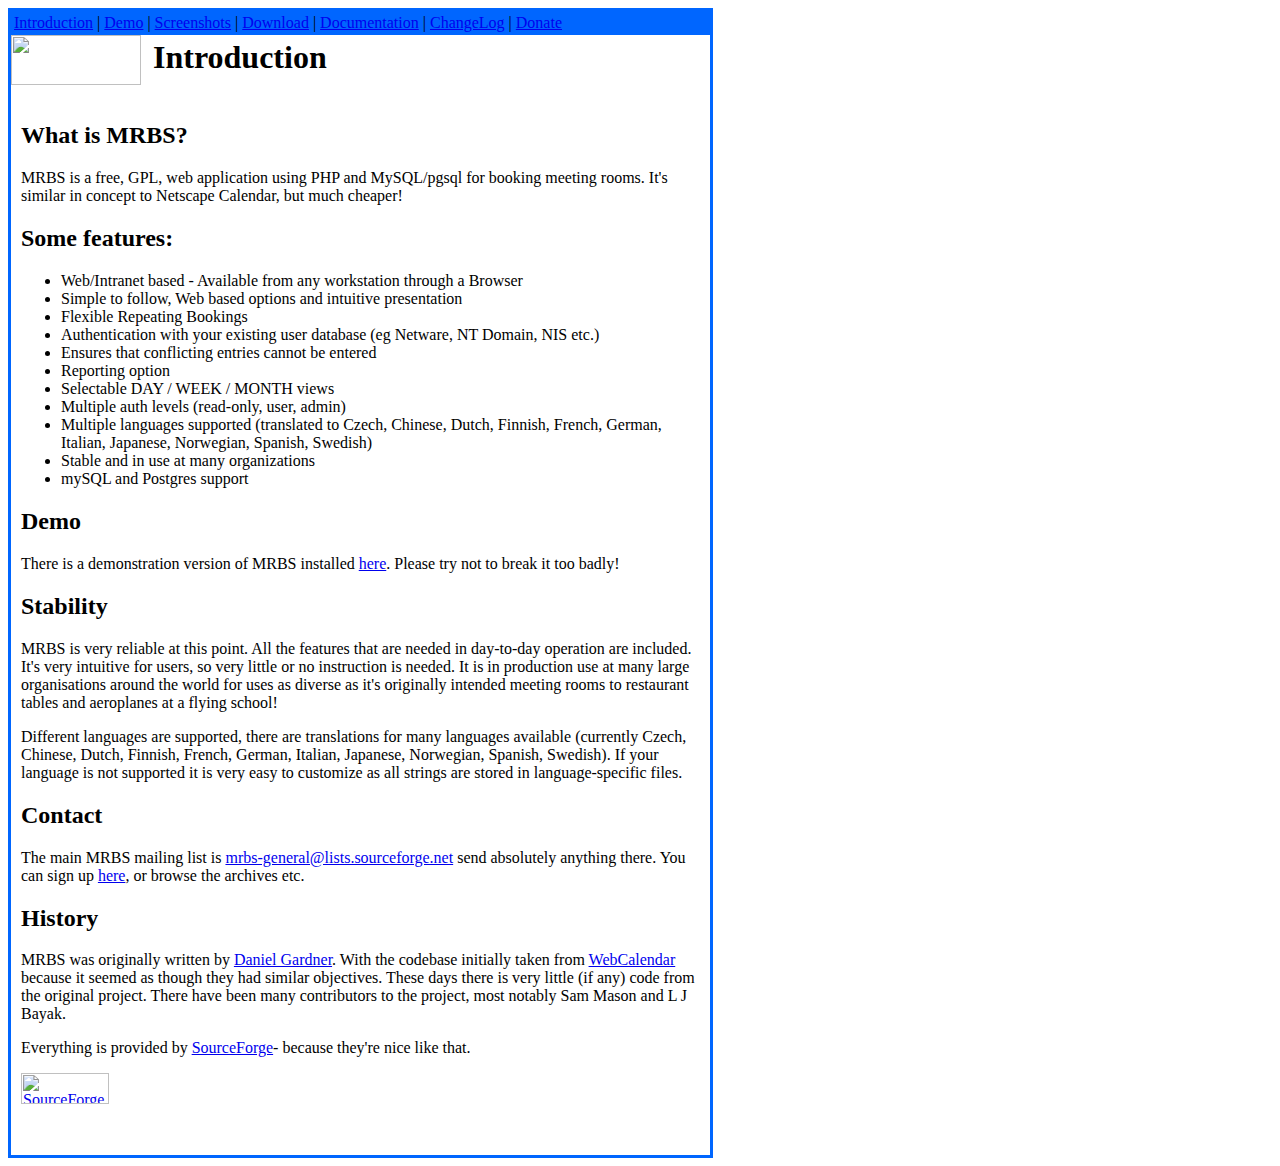
==== index.html @ c565b90c "* Synchronize /mrbsweb/ repository (not used since 2000) with /htdocs/ directory  (current project h" ====
<html><!-- #BeginTemplate "/Templates/main.dwt" -->
<head>
<!-- #BeginEditable "doctitle" --> 
<title>MRBS: Index</title>
<!-- #EndEditable -->
<meta http-equiv="Content-Type" content="text/html; charset=iso-8859-1">
<link rel="stylesheet" href="mrbs.css" type="text/css">
</head>

<body bgcolor="#FFFFFF" text="#000000">
<table width="705" border="2" cellpadding="0" cellspacing="0" bordercolor="#0066FF">
  <tr> 
    <td width="699" height="445" valign="top"> 
      <table width="100%" border="0" cellpadding="0" cellspacing="0" bordercolor="#0066FF">
        <tr> 
          <td valign="top" height="24" colspan="5"> 
            <table width="100%" border="0" cellpadding="3" cellspacing="0">
              <tr> 
                <td width="691" height="24" valign="top" class="topbar" bgcolor="#0066FF"><a href="index.html">Introduction</a> 
                  | <a href="demo.html">Demo</a> | <a href="sshots.html">Screenshots</a> 
                  | <a href="download.html">Download</a> | <a href="docs.html">Documentation</a> 
                  | 
                  <!-- <a href="../testimonials.html">Testimonials</a> | -->
                  <a href="ChangeLog.html">ChangeLog</a> | <a href="donate.html">Donate</a></td>
              </tr>
            </table>
          </td>
        </tr>
        <tr> 
          <td valign="top" colspan="2" rowspan="3"><a href="index.html"><img src="images/mrbs.png" width="130" height="50" border="0"></a></td>
          <td width="12" height="4"></td>
          <td width="552"></td>
          <td width="5"></td>
        </tr>
        <tr> 
          <td height="34"></td>
          <td colspan="2" valign="middle" bgcolor="#FFFFFF"> 
            <h1><!-- #BeginEditable "title" -->Introduction<!-- #EndEditable --></h1>
          </td>
        </tr>
        <tr> 
          <td height="12"></td>
          <td></td>
          <td></td>
        </tr>
        <tr> 
          <td height="13" width="10"></td>
          <td width="120"></td>
          <td></td>
          <td></td>
          <td></td>
        </tr>
        <tr>
          <td height="337"></td>
          <td colspan="3" valign="top"><!-- #BeginEditable "body" --> 
            <h2>What is MRBS?</h2>
            <p class="body">MRBS is a free, GPL, web application using PHP and 
              MySQL/pgsql for booking meeting rooms. It's similar in concept to 
              Netscape Calendar, but much cheaper!</p>
            <h2>Some features:</h2>
            <ul>
              <li class="body">Web/Intranet based - Available from any workstation 
                through a Browser</li>
              <li class="body">Simple to follow, Web based options and intuitive 
                presentation</li>
              <li class="body">Flexible Repeating Bookings</li>
              <li class="body">Authentication with your existing user database 
                (eg Netware, NT Domain, NIS etc.)</li>
              <li class="body">Ensures that conflicting entries cannot be entered</li>
              <li class="body">Reporting option</li>
              <li class="body">Selectable DAY / WEEK / MONTH views</li>
              <li class="body">Multiple auth levels (read-only, user, admin)</li>
              <li class="body">Multiple languages supported (translated to <!-- #BeginLibraryItem "/Library/languages.lbi" -->Czech, Chinese, Dutch, Finnish, French, German, Italian, Japanese, Norwegian, 
Spanish, Swedish<!-- #EndLibraryItem -->)</li>
              <li class="body">Stable and in use at many organizations</li>
              <li class="body">mySQL and Postgres support</li>
            </ul>
            <h2>Demo</h2>
            <p class="body">There is a demonstration version of MRBS installed 
              <a href="demo.html">here</a>. Please try not to break it too badly!</p>
            <h2>Stability</h2>
            <p class="body">MRBS is very reliable at this point. All the features 
              that are needed in day-to-day operation are included. It's very 
              intuitive for users, so very little or no instruction is needed. 
              It is in production use at many large organisations around the world 
              for uses as diverse as it's originally intended meeting rooms to 
              restaurant tables and aeroplanes at a flying school!</p>
            <p class="body"> Different languages are supported, there are translations 
              for many languages available (currently <!-- #BeginLibraryItem "/Library/languages.lbi" -->Czech, Chinese, Dutch, Finnish, French, German, Italian, Japanese, Norwegian, 
Spanish, Swedish<!-- #EndLibraryItem -->). 
              If your language is not supported it is very easy to customize as 
              all strings are stored in language-specific files. </p>
            <h2>Contact</h2>
            <p class="body"> The main MRBS mailing list is <a href="mailto:mrbs-general@lists.sourceforge.net"> 
              mrbs-general@lists.sourceforge.net</a> send absolutely anything 
              there. You can sign up <a href="http://lists.sourceforge.net/mailman/listinfo/mrbs-general"> 
              here</a>, or browse the archives etc. </p>
            <h2>History</h2>
            <p class="body"> MRBS was originally written by <a href="mailto:daniel@danielgardner.org"> 
              Daniel Gardner</a>. With the codebase initially taken from <a href="http://webcalendar.sourceforge.net/">WebCalendar</a> 
              because it seemed as though they had similar objectives. These days 
              there is very little (if any) code from the original project. There 
              have been many contributors to the project, most notably Sam Mason 
              and L J Bayak.</p>
            <p class="body"> Everything is provided by <a href="http://sourceforge.net">SourceForge</a>- 
              because they're nice like that. </p>
            <p class="body"><A href="http://sourceforge.net"> <IMG src="http://sourceforge.net/sflogo.php?group_id=5113&type=1" width="88" height="31" border="0" alt="SourceForge Logo"> 
              </A> </p>
            <p class="body">&nbsp;</p>
            <!-- #EndEditable --> </td>
          <td></td>
        </tr>
        <tr>
          <td height="17"></td>
          <td></td>
          <td></td>
          <td></td>
          <td></td>
        </tr>
      </table>
    </td>
  </tr>
</table>
</body>
<!-- #EndTemplate --></html>
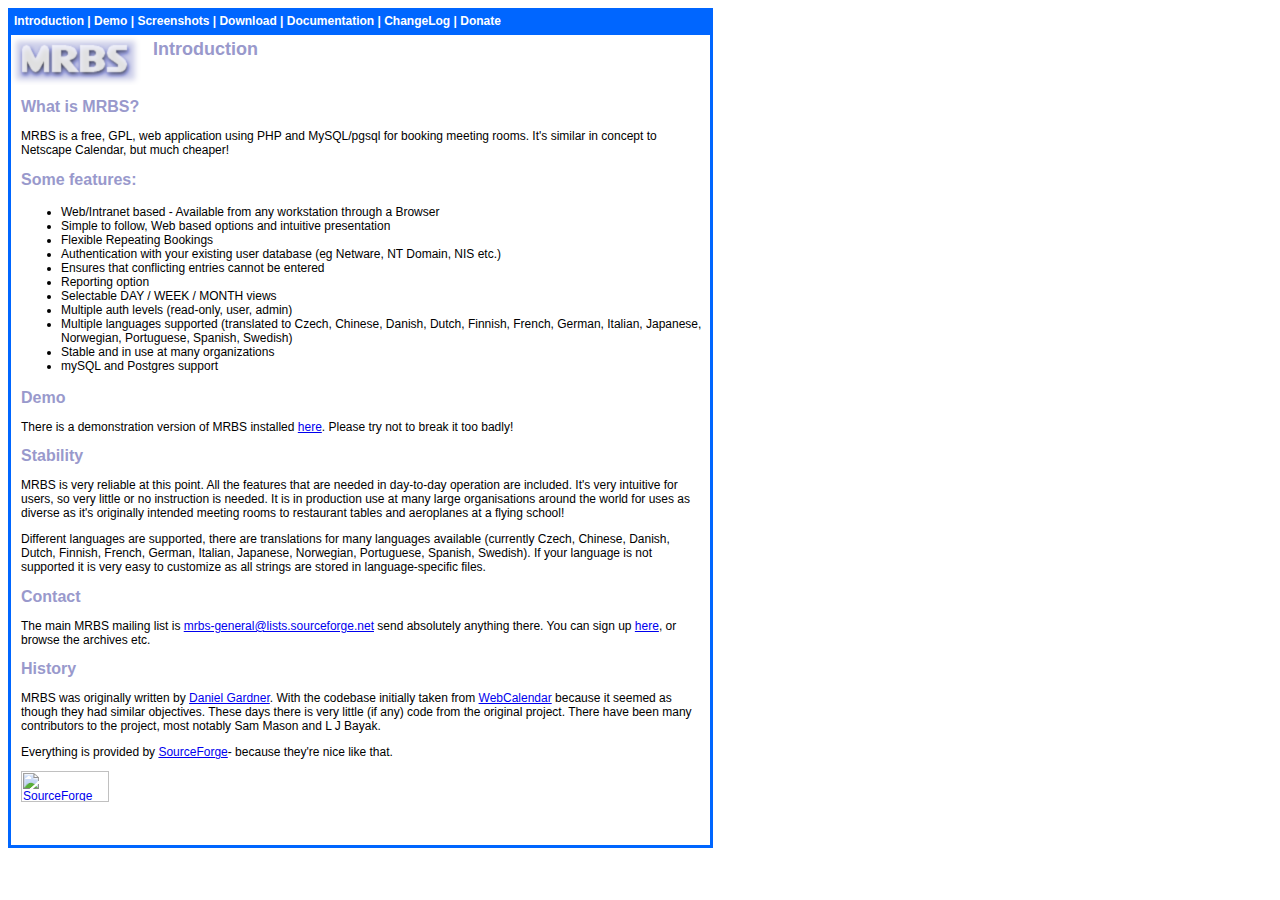
==== commit 171bd53a: "- update supported languages" ====
--- a/index.html
+++ b/index.html
@@ -70,8 +70,8 @@
               <li class="body">Reporting option</li>
               <li class="body">Selectable DAY / WEEK / MONTH views</li>
               <li class="body">Multiple auth levels (read-only, user, admin)</li>
-              <li class="body">Multiple languages supported (translated to <!-- #BeginLibraryItem "/Library/languages.lbi" -->Czech, Chinese, Dutch, Finnish, French, German, Italian, Japanese, Norwegian, 
-Spanish, Swedish<!-- #EndLibraryItem -->)</li>
+              <li class="body">Multiple languages supported (translated to <!-- #BeginLibraryItem "/Library/languages.lbi" -->Czech, Chinese, Danish, Dutch, Finnish, French, German, Italian, Japanese, Norwegian, 
+Portuguese, Spanish, Swedish<!-- #EndLibraryItem -->)</li>
               <li class="body">Stable and in use at many organizations</li>
               <li class="body">mySQL and Postgres support</li>
             </ul>
@@ -86,8 +86,8 @@
               for uses as diverse as it's originally intended meeting rooms to 
               restaurant tables and aeroplanes at a flying school!</p>
             <p class="body"> Different languages are supported, there are translations 
-              for many languages available (currently <!-- #BeginLibraryItem "/Library/languages.lbi" -->Czech, Chinese, Dutch, Finnish, French, German, Italian, Japanese, Norwegian, 
-Spanish, Swedish<!-- #EndLibraryItem -->). 
+              for many languages available (currently <!-- #BeginLibraryItem "/Library/languages.lbi" -->Czech, Chinese, Danish, Dutch, Finnish, French, German, Italian, Japanese, Norwegian, 
+Portuguese, Spanish, Swedish<!-- #EndLibraryItem -->). 
               If your language is not supported it is very easy to customize as 
               all strings are stored in language-specific files. </p>
             <h2>Contact</h2>
--- a/mrbs.css
+++ b/mrbs.css
@@ -0,0 +1,37 @@
+.topbar {  
+   font-weight: bold; 
+   color: #FFFFFF; 
+   font-family: Verdana, Arial, Helvetica, sans-serif; 
+   font-size: 12px
+}
+
+.topbar a {
+   color: white;
+   text-decoration: none;
+}
+
+.topbar a:hover {
+   color: red;
+   text-decoration: underline;
+}
+
+
+.body {
+  font-family: Verdana, Arial, Helvetica, sans-serif;
+  font-size: 12px
+; clip:   rect(   )
+}
+
+h1 {
+  font-family: Verdana, Arial, Helvetica, sans-serif; 
+  font-size: 18px;
+  font-weight: bold;
+  color: #9999CC
+}
+
+h2 {
+  font-family: Verdana, Arial, Helvetica, sans-serif; 
+  font-size: 16px;
+  font-weight: bold;
+  color: #9999CC
+}
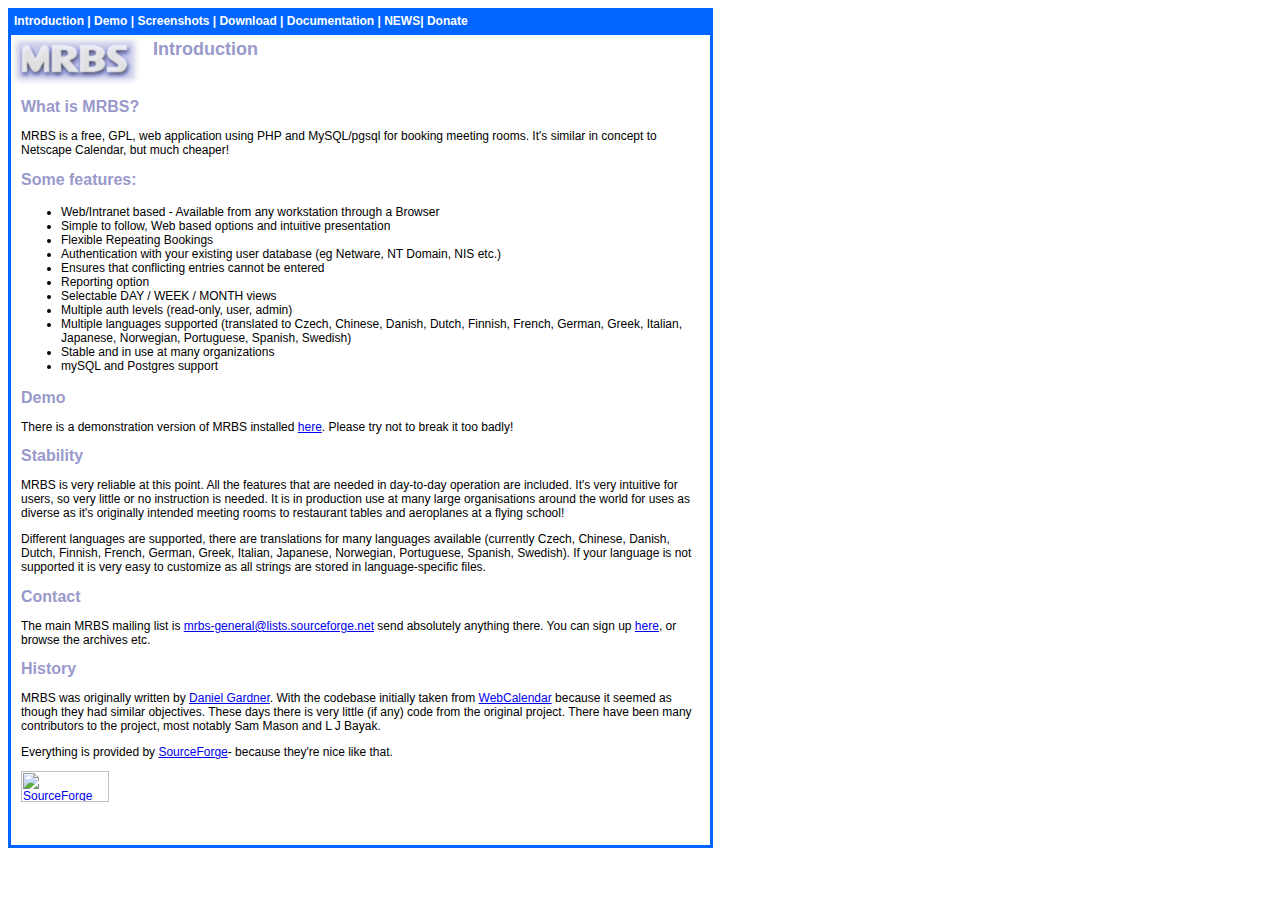
==== commit fcc9ffcc: "Clean`up some pages : - home : add greek language, - download: update link to the main mrbs page, ad" ====
--- a/index.html
+++ b/index.html
@@ -1,4 +1,4 @@
-<html><!-- #BeginTemplate "/Templates/main.dwt" -->
+<html><!-- #BeginTemplate "/Templates/main.dwt" --><!-- DW6 -->
 <head>
 <!-- #BeginEditable "doctitle" --> 
 <title>MRBS: Index</title>
@@ -21,7 +21,7 @@
                   | <a href="download.html">Download</a> | <a href="docs.html">Documentation</a> 
                   | 
                   <!-- <a href="../testimonials.html">Testimonials</a> | -->
-                  <a href="ChangeLog.html">ChangeLog</a> | <a href="donate.html">Donate</a></td>
+                  <a href="ChangeLog.html">NEWS</a>| <a href="donate.html">Donate</a></td>
               </tr>
             </table>
           </td>
@@ -70,8 +70,8 @@
               <li class="body">Reporting option</li>
               <li class="body">Selectable DAY / WEEK / MONTH views</li>
               <li class="body">Multiple auth levels (read-only, user, admin)</li>
-              <li class="body">Multiple languages supported (translated to <!-- #BeginLibraryItem "/Library/languages.lbi" -->Czech, Chinese, Danish, Dutch, Finnish, French, German, Italian, Japanese, Norwegian, 
-Portuguese, Spanish, Swedish<!-- #EndLibraryItem -->)</li>
+              <li class="body">Multiple languages supported (translated to <!-- #BeginLibraryItem "/Library/languages.lbi" -->Czech, Chinese, Danish, Dutch, Finnish, French, German, Greek, Italian, Japanese, 
+Norwegian, Portuguese, Spanish, Swedish<!-- #EndLibraryItem -->)</li>
               <li class="body">Stable and in use at many organizations</li>
               <li class="body">mySQL and Postgres support</li>
             </ul>
@@ -86,8 +86,8 @@
               for uses as diverse as it's originally intended meeting rooms to 
               restaurant tables and aeroplanes at a flying school!</p>
             <p class="body"> Different languages are supported, there are translations 
-              for many languages available (currently <!-- #BeginLibraryItem "/Library/languages.lbi" -->Czech, Chinese, Danish, Dutch, Finnish, French, German, Italian, Japanese, Norwegian, 
-Portuguese, Spanish, Swedish<!-- #EndLibraryItem -->). 
+              for many languages available (currently <!-- #BeginLibraryItem "/Library/languages.lbi" -->Czech, Chinese, Danish, Dutch, Finnish, French, German, Greek, Italian, Japanese, 
+Norwegian, Portuguese, Spanish, Swedish<!-- #EndLibraryItem -->). 
               If your language is not supported it is very easy to customize as 
               all strings are stored in language-specific files. </p>
             <h2>Contact</h2>
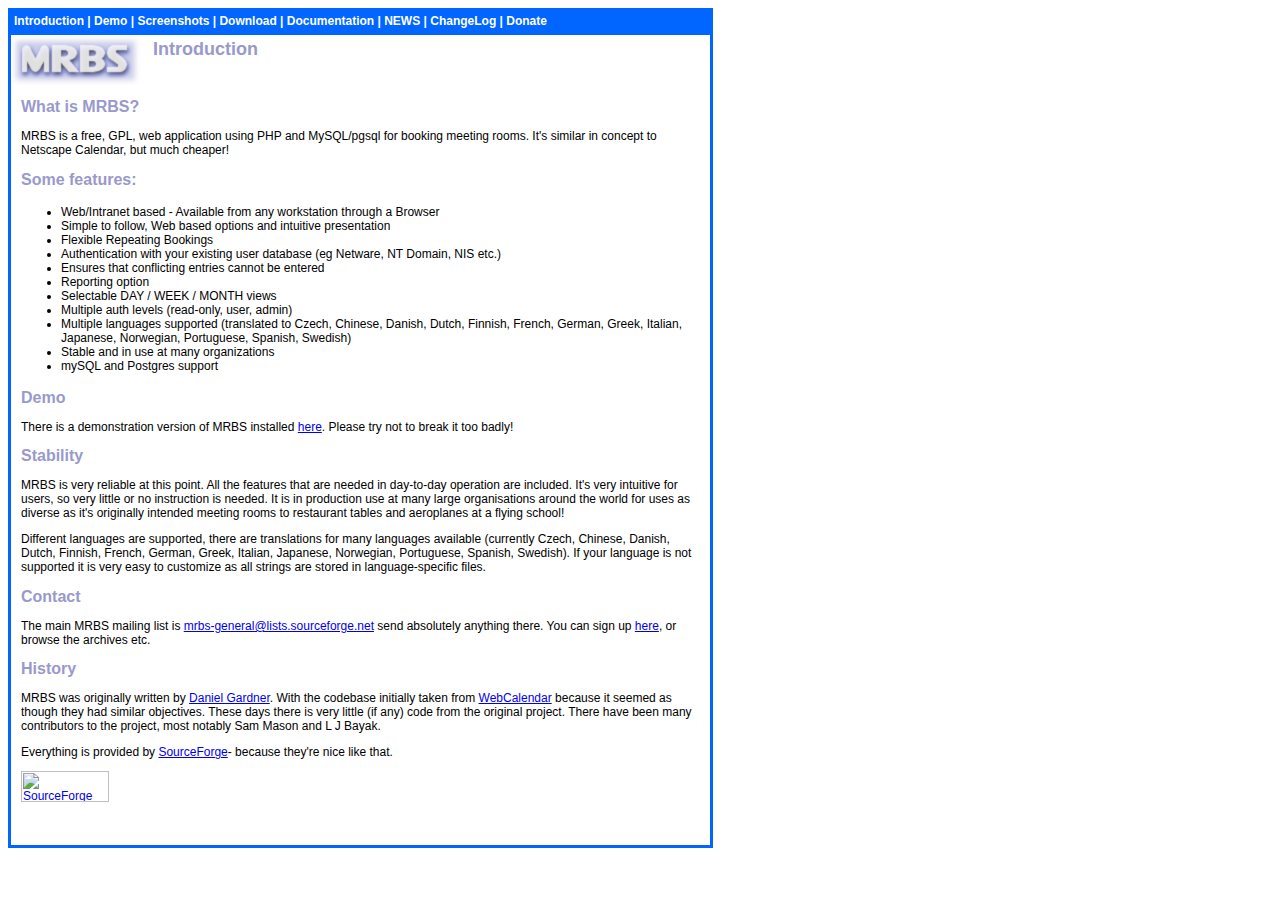
==== commit 26f957ad: "* Updated website for 1.2.5 release, and made it so that both the  NEWS and ChangeLog files are avai" ====
--- a/index.html
+++ b/index.html
@@ -21,7 +21,9 @@
                   | <a href="download.html">Download</a> | <a href="docs.html">Documentation</a> 
                   | 
                   <!-- <a href="../testimonials.html">Testimonials</a> | -->
-                  <a href="ChangeLog.html">NEWS</a>| <a href="donate.html">Donate</a></td>
+                  <a href="NEWS.html">NEWS</a> |
+                  <a href="ChangeLog.html">ChangeLog</a> |
+                  <a href="donate.html">Donate</a></td>
               </tr>
             </table>
           </td>
@@ -104,7 +106,7 @@
               and L J Bayak.</p>
             <p class="body"> Everything is provided by <a href="http://sourceforge.net">SourceForge</a>- 
               because they're nice like that. </p>
-            <p class="body"><A href="http://sourceforge.net"> <IMG src="http://sourceforge.net/sflogo.php?group_id=5113&type=1" width="88" height="31" border="0" alt="SourceForge Logo"> 
+            <p class="body"><A href="http://sourceforge.net"> <IMG src="http://sflogo.sourceforge.net/sflogo.php?group_id=5113&type=1" width="88" height="31" border="0" alt="SourceForge Logo"> 
               </A> </p>
             <p class="body">&nbsp;</p>
             <!-- #EndEditable --> </td>
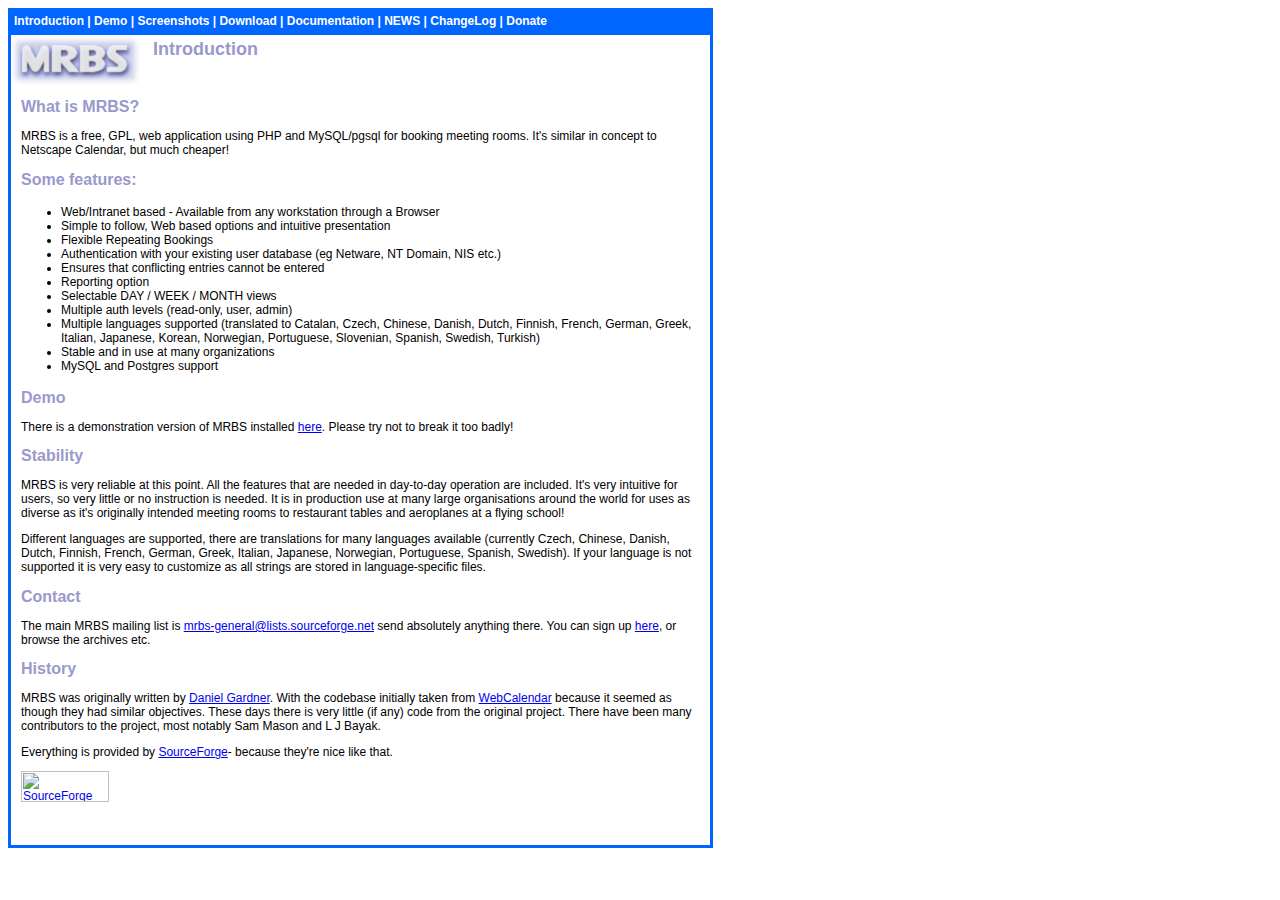
==== commit a6769c13: "* Updated list of languages MRBS is translated to." ====
--- a/index.html
+++ b/index.html
@@ -72,10 +72,14 @@
               <li class="body">Reporting option</li>
               <li class="body">Selectable DAY / WEEK / MONTH views</li>
               <li class="body">Multiple auth levels (read-only, user, admin)</li>
-              <li class="body">Multiple languages supported (translated to <!-- #BeginLibraryItem "/Library/languages.lbi" -->Czech, Chinese, Danish, Dutch, Finnish, French, German, Greek, Italian, Japanese, 
-Norwegian, Portuguese, Spanish, Swedish<!-- #EndLibraryItem -->)</li>
+              <li class="body">
+                Multiple languages supported (translated to Catalan, Czech,
+                Chinese, Danish, Dutch, Finnish, French, German, Greek,
+                Italian, Japanese, Korean, Norwegian, Portuguese, Slovenian,
+                Spanish, Swedish, Turkish)
+              </li>
               <li class="body">Stable and in use at many organizations</li>
-              <li class="body">mySQL and Postgres support</li>
+              <li class="body">MySQL and Postgres support</li>
             </ul>
             <h2>Demo</h2>
             <p class="body">There is a demonstration version of MRBS installed 
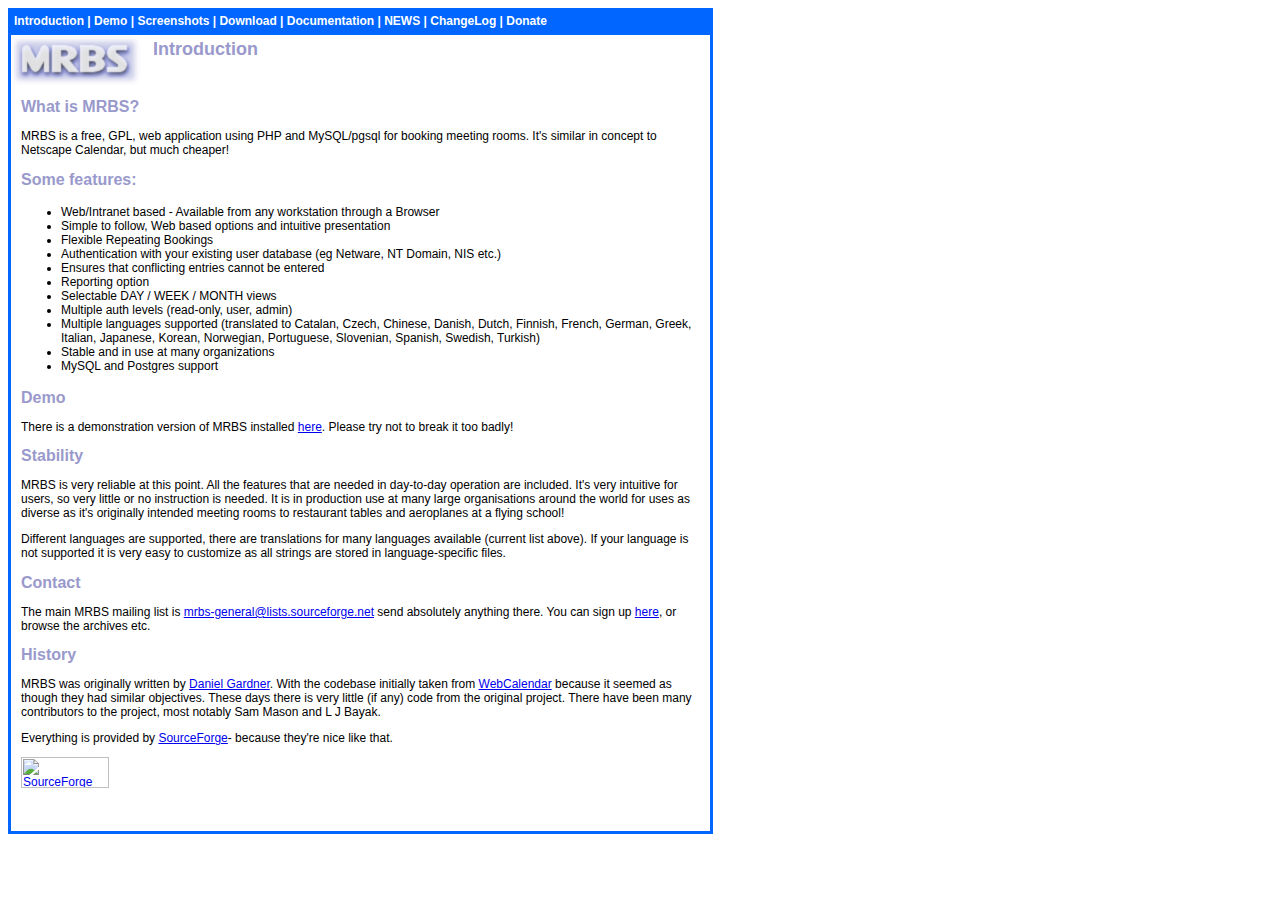
==== commit 541ec943: "* Removed duplicate language list." ====
--- a/index.html
+++ b/index.html
@@ -92,8 +92,7 @@
               for uses as diverse as it's originally intended meeting rooms to 
               restaurant tables and aeroplanes at a flying school!</p>
             <p class="body"> Different languages are supported, there are translations 
-              for many languages available (currently <!-- #BeginLibraryItem "/Library/languages.lbi" -->Czech, Chinese, Danish, Dutch, Finnish, French, German, Greek, Italian, Japanese, 
-Norwegian, Portuguese, Spanish, Swedish<!-- #EndLibraryItem -->). 
+              for many languages available (current list above).
               If your language is not supported it is very easy to customize as 
               all strings are stored in language-specific files. </p>
             <h2>Contact</h2>
